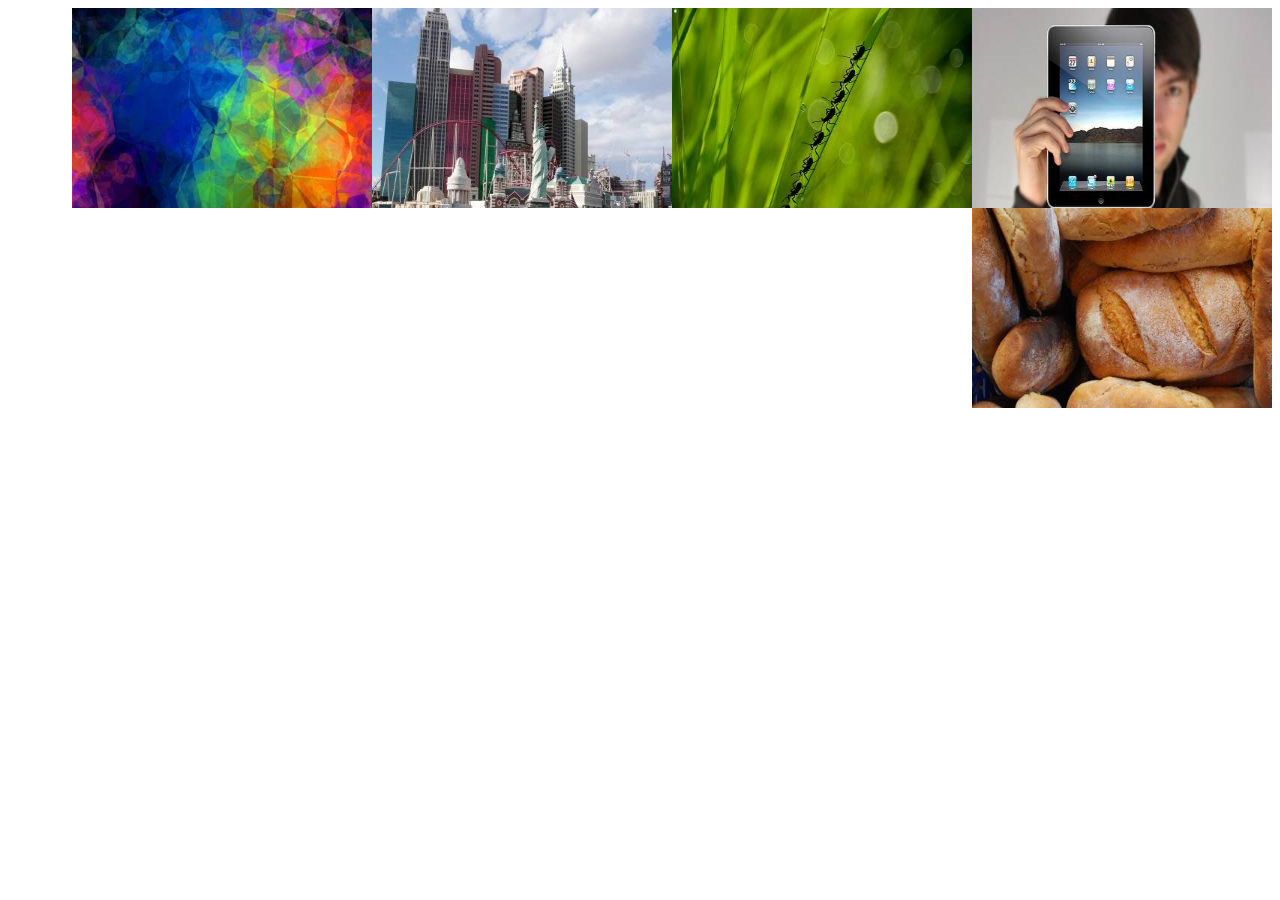
==== portfolio.html @ 2764e45e "adding files" ====
<!doctype html>
<html lang="en">
<head>
  <meta charset="UTF-8">
  <title>images</title>
  </head>
  <style>
    img {
     float: right;
    }
   </style>
<body>
    
    <img src="./assets/images/tablet.png"
    height="200"
    width="300"
    alt="Rock Paper Scissors" />

    <img src="./assets/images/nature.png"
    height="200"
    width="300"
    alt="Rutgers Info Widget" />

    <img src="./assets/images/travel.png"
    height="200"
    width="300"
    alt="Trivia Game" />

    <img src="./assets/images/colors.png"
    height="200"
    width="300"
    alt="RPG Game" />

    <img src="./assets/images/bread.png"
    height="200"
    width="300"
    alt="Hangman" />

</body>
</html>
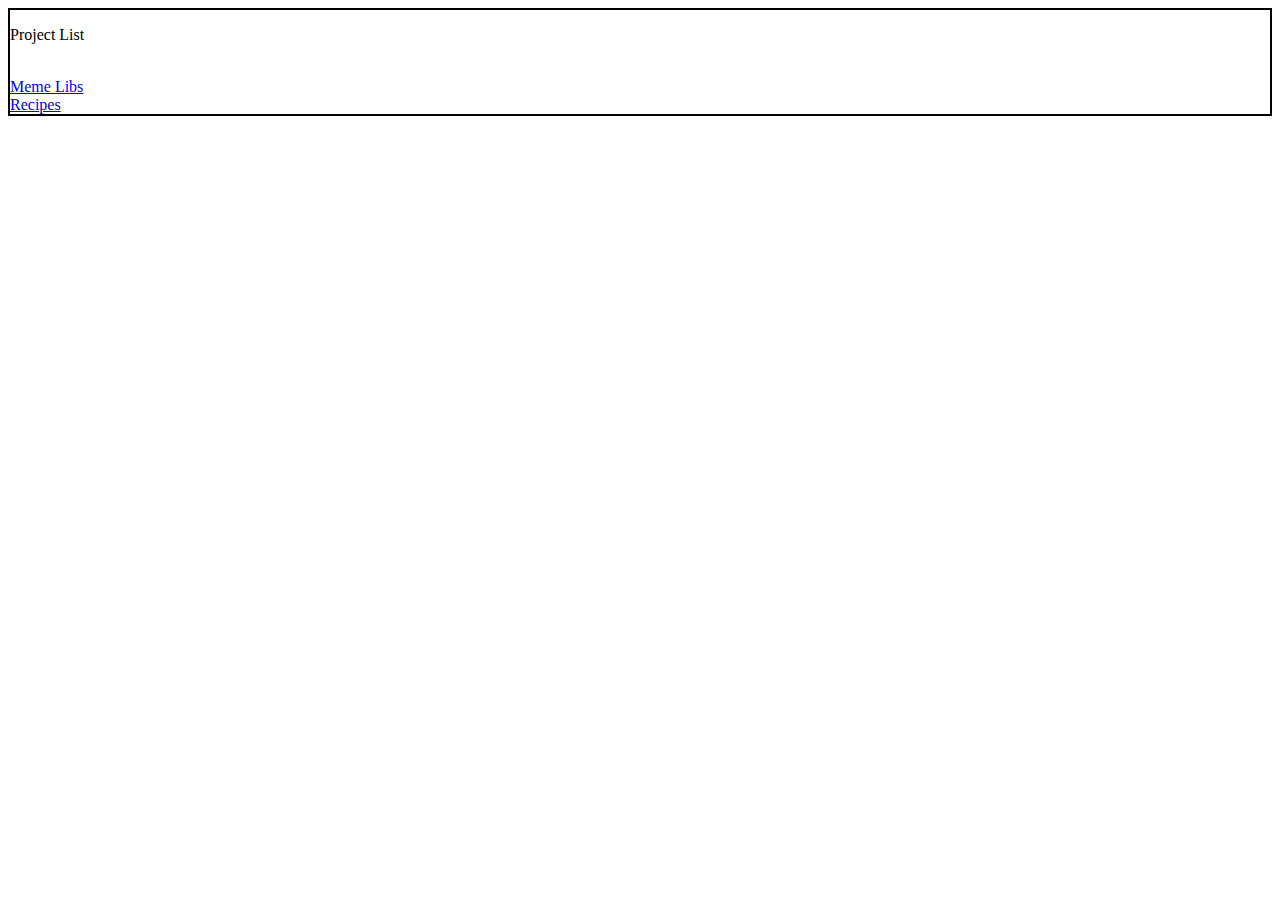
==== commit bbcd931d: "updated portfolio and index html" ====
--- a/portfolio.html
+++ b/portfolio.html
@@ -8,33 +8,41 @@
     img {
      float: right;
     }
+.container{
+  border:2px solid black
+}
+
    </style>
 <body>
-    
-    <img src="./assets/images/tablet.png"
+    <div class="container">
+    <!-- <img src="./assets/images/tablet.png"
     height="200"
     width="300"
-    alt="Rock Paper Scissors" />
+    alt="Meme Libs" /> -->
+    <p>Project List</p><br>
+    <a target=_"blank" href="https://github.com/caseykelleher/Project-1">Meme Libs</a><br>
 
-    <img src="./assets/images/nature.png"
+    <!-- <img src="./assets/images/nature.png"
     height="200"
     width="300"
-    alt="Rutgers Info Widget" />
+    alt="Rutgers Info Widget" /> -->
 
-    <img src="./assets/images/travel.png"
+    <!-- <img src="./assets/images/travel.png"
     height="200"
     width="300"
-    alt="Trivia Game" />
+    alt="Trivia Game" /> -->
 
-    <img src="./assets/images/colors.png"
+    <!-- <img src="./assets/images/colors.png"
     height="200"
     width="300"
-    alt="RPG Game" />
+    alt="RPG Game" /> -->
 
-    <img src="./assets/images/bread.png"
+    <!-- <img src="./assets/images/bread.png"
     height="200"
     width="300"
-    alt="Hangman" />
-
+    alt="Recipes" /> -->
+    <a target=_"blank" href="https://github.com/ma696340/project2app">Recipes</a>
+    
+  </div>
 </body>
 </html>